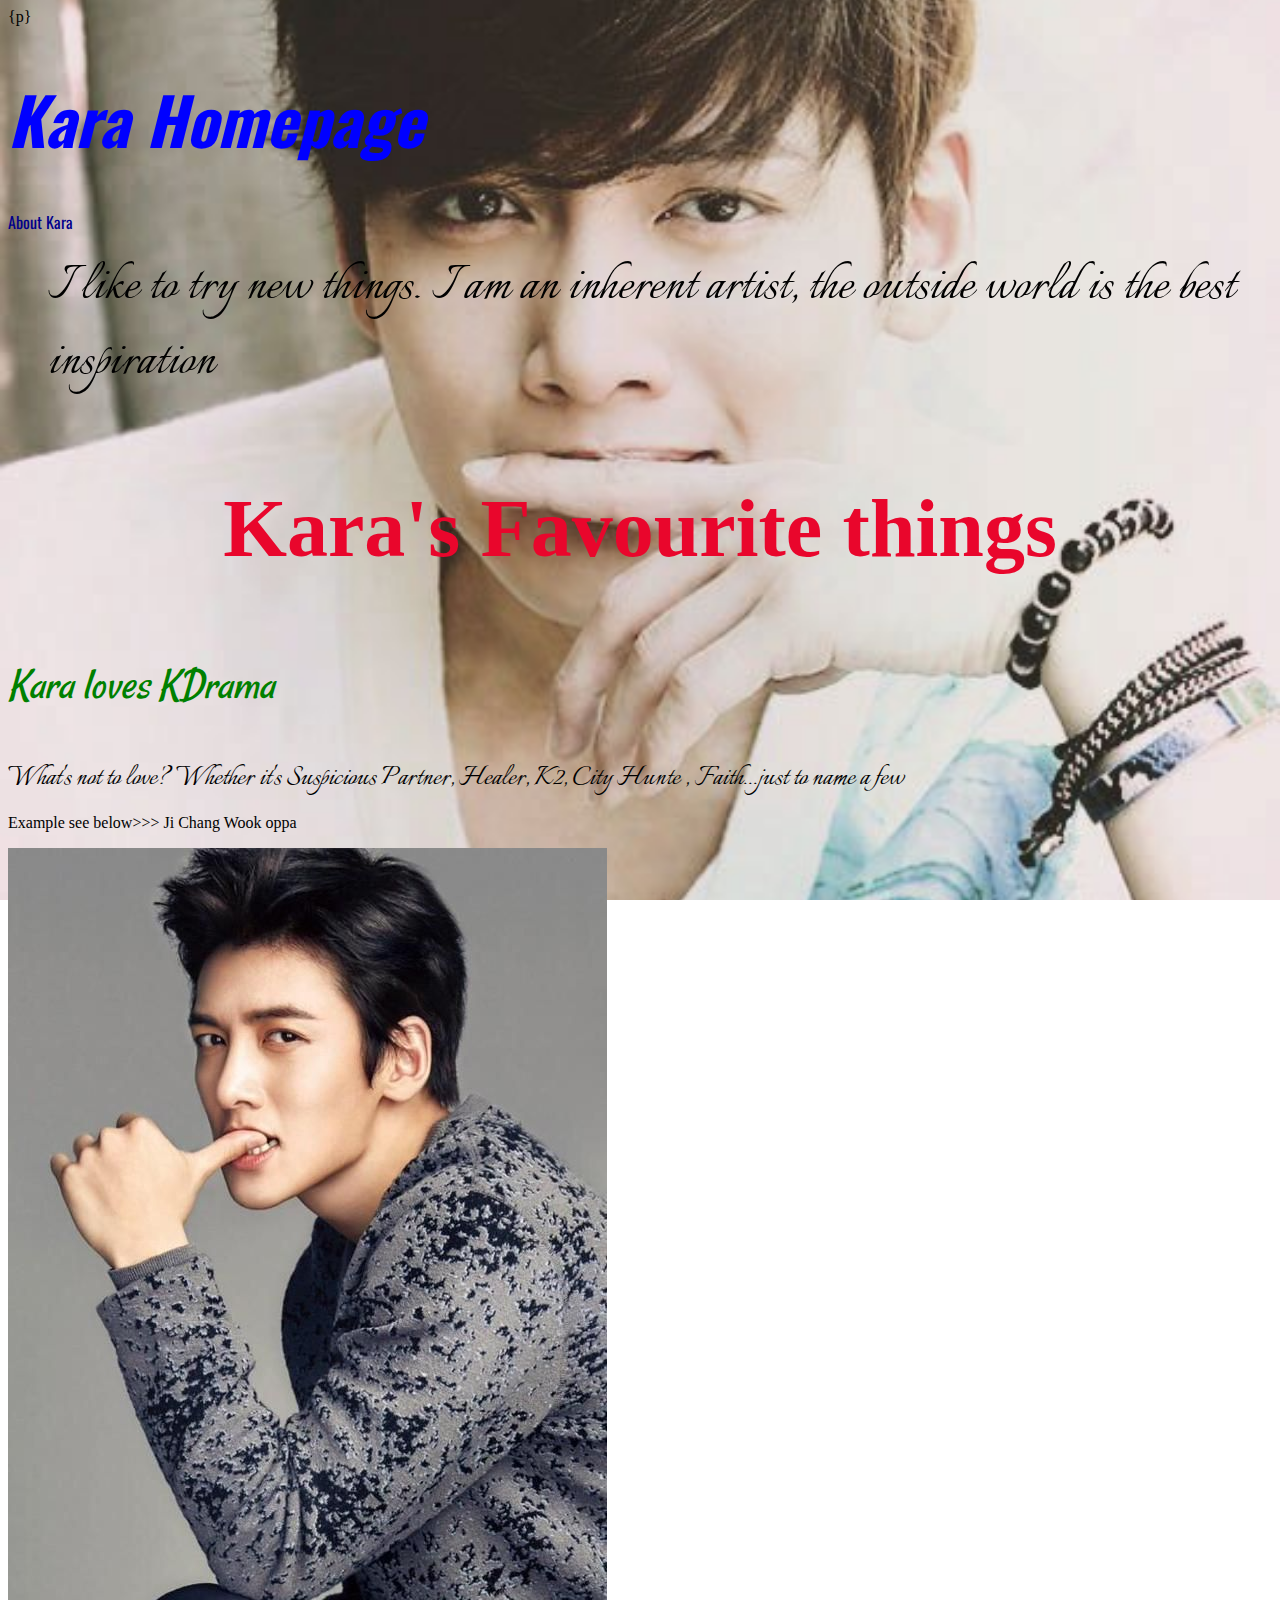
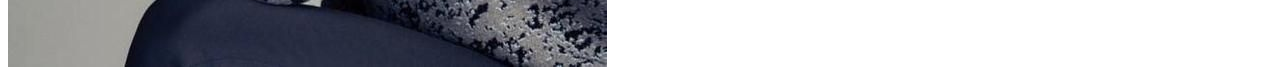
==== index.html @ 3e1aade3 "my first commit" ====
<!docType html>

<html>
    <head>

    <title>  Kara's Homepage </title>
    <link rel= "stylesheet" href="kara.css" type = "text/css">

    </head>

    
        {p}
    </style>
<style>




</style>
<body>

    <header> 
        <h1>            
          Kara Homepage  
        </h1>
    </header> 
<section>
    <article>
            <p id="ks1">About Kara</p>
            <ul>
                    
                
                    <article id=me1> I like to try new things. I am an inherent artist, the outside world is the best inspiration
                        </article>
                        
                   
                </ul>




    </article>
</section>
    

    <section> 
        <article>
                <h3>Kara's Favourite things</h3>
         </article>   
    <article>
                <p class="ks">  Kara loves KDrama </p>
                <article id=me3> What's not to love? Whether it's Suspicious Partner, Healer, K2, City Hunte , Faith...just to name a few</article>
                <p>Example see below>>> Ji Chang Wook oppa</p>
        </article>
        <img src="sampleimg.jpg" alt="cute korean guy">



</section>


    </nav>





</body>


</html>
---- kara.css ----
@import url('https://fonts.googleapis.com/css?family=Alegreya+Sans+SC|Coda|Electrolize|Grand+Hotel|Italianno|Mr+Dafoe|Noto+Serif+SC|Noto+Serif+TC|Oswald|Rancho');Noto+Serif+SC|Noto+Serif+TC|Oswald');
/*This is comment*/
body{
         
    color: blueviolet;
        font-family:'Noto Serif TC';
}

html {
    background: url(sampleimg1.jpg) center fixed; 
    background-size: cover;
  }

h1{
    color:blue;
    font-style: oblique;
 
    font-family:'Oswald';
 
    font-size: 65px;
}
#me1{
    color: black;
    font-family: 'Italianno';
    font-size: 60px;
}

#me3{
    color: black;
    font-family: 'Italianno';
    font-size: 32px;
}

#ks1{
    color: darkblue;
    font-family: 'Oswald';

}
h3{
    color:rgb(233, 6, 44);
    font-family: 'Electrolize';
    font-size: 82px;
    font-family:'Noto+Serif+SC';
    text-align: center;

}

.ks{
        color: green;
        font: italic;
        font-family: 'Rancho';
        font-size: 45px;
        font-style: oblique;
}
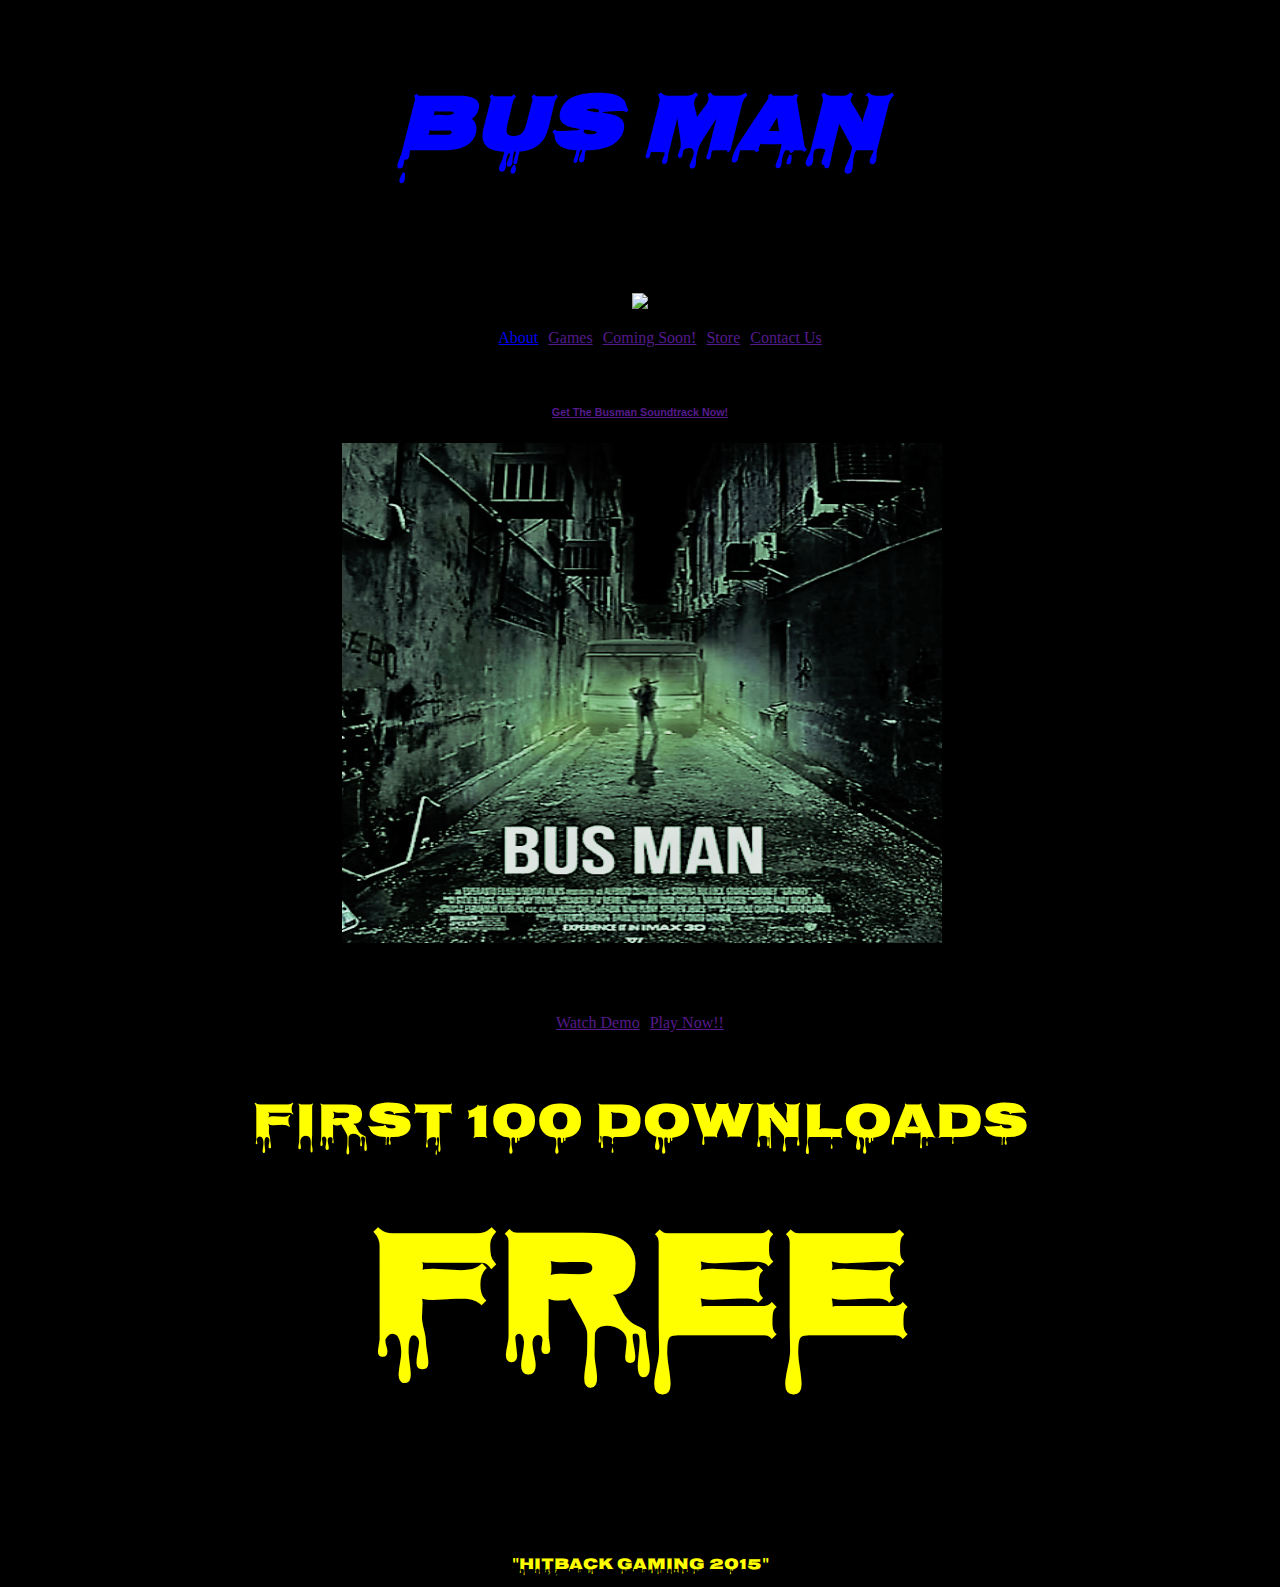
==== commit 584ef585: "Rename homepage.html to index.html" ====
--- a/index.html
+++ b/index.html
@@ -1,72 +1,51 @@
-<!docType html>
+<!DOCTYPE html>
+<html>
+  <head>
+    <title>HitBack Gaming Inc</title>
+    <link rel="stylesheet" href="keisha.css" type="text/css">
+  </head>
+<center>
+      <header>
+      <h1>Bus Man</h1>
+      <h4>- Live Internet Game</h4>
+    </header>
+    <body>
+        <img style="height:175px;" src="media.png"/>
+    <nav>
+      <ul>
+        <li><a href="about page.html">About</a></li>
+        <li><a href="">Games</a></li>
+        <li><a href="">Coming Soon!</a></li>
+        <li><a href="">Store</a></li>
+        <li><a href="">Contact Us</a></li>
+      </ul>
+    </nav>
 
-<html>
-    <head>
+    <section>
 
-    <title>  Kara's Homepage </title>
-    <link rel= "stylesheet" href="kara.css" type = "text/css">
+<li><a href="" ><h6>Get The Busman Soundtrack Now!</a></li></h6>
+<img style="height:500px; width:600px"src="busman.jpeg"/>
 
-    </head>
+      <br />
 
+      <article>
+        <h2>October 2018</h2> <li><a href="">Watch Demo</a></li>
+        
+        <li><a href="">Play Now!!</a></li> 
+        <p>First 100 Downloads <span class="formatFree">Free</span></p>
+        
+      
+      <br/>
+      <br/>
+      <br/>
+      <br/>
+      <footer>
+       "HitBack Gaming 2015"
+      </footer>
     
-        {p}
-    </style>
-<style>
+    </section>
 
 
-
-
-</style>
-<body>
-
-    <header> 
-        <h1>            
-          Kara Homepage  
-        </h1>
-    </header> 
-<section>
-    <article>
-            <p id="ks1">About Kara</p>
-            <ul>
-                    
-                
-                    <article id=me1> I like to try new things. I am an inherent artist, the outside world is the best inspiration
-                        </article>
-                        
-                   
-                </ul>
-
-
-
-
-    </article>
-</section>
-    
-
-    <section> 
-        <article>
-                <h3>Kara's Favourite things</h3>
-         </article>   
-    <article>
-                <p class="ks">  Kara loves KDrama </p>
-                <article id=me3> What's not to love? Whether it's Suspicious Partner, Healer, K2, City Hunte , Faith...just to name a few</article>
-                <p>Example see below>>> Ji Chang Wook oppa</p>
-        </article>
-        <img src="sampleimg.jpg" alt="cute korean guy">
-
-
-
-</section>
-
-
-    </nav>
-
-
-
-
-
-</body>
-
-
+  </body>
+  <center>
 </html>
-
--- a/keisha.css
+++ b/keisha.css
@@ -0,0 +1,44 @@
+@import url('https://fonts.googleapis.com/css?family=Nosifer');
+
+/*This is a comment*/
+body{
+    background-color: black;
+    align-content: center
+}
+
+p{
+    color:yellow;
+    font-size: 50px;
+    font-family:'Nosifer';
+}
+
+li{
+    display: inline; 
+    color: yellow;
+    margin-left: 0px;
+    padding-bottom: 0px;
+    padding: 3px;
+}
+
+header h1{ 
+    font-style: oblique;
+    font-family:'Nosifer';
+    font-size: 80px;
+    color: blue
+}    
+
+footer{
+    color: yellow;
+    font-family:'Nosifer';
+}
+
+h6{
+    font-family: -apple-system, BlinkMacSystemFont, 'Segoe UI', Roboto, Oxygen, Ubuntu, Cantarell, 'Open Sans', 'Helvetica Neue', sans-serif;
+}
+
+.formatFree{
+    font-weight: bold;
+    font-size: 150px;
+}
+
+
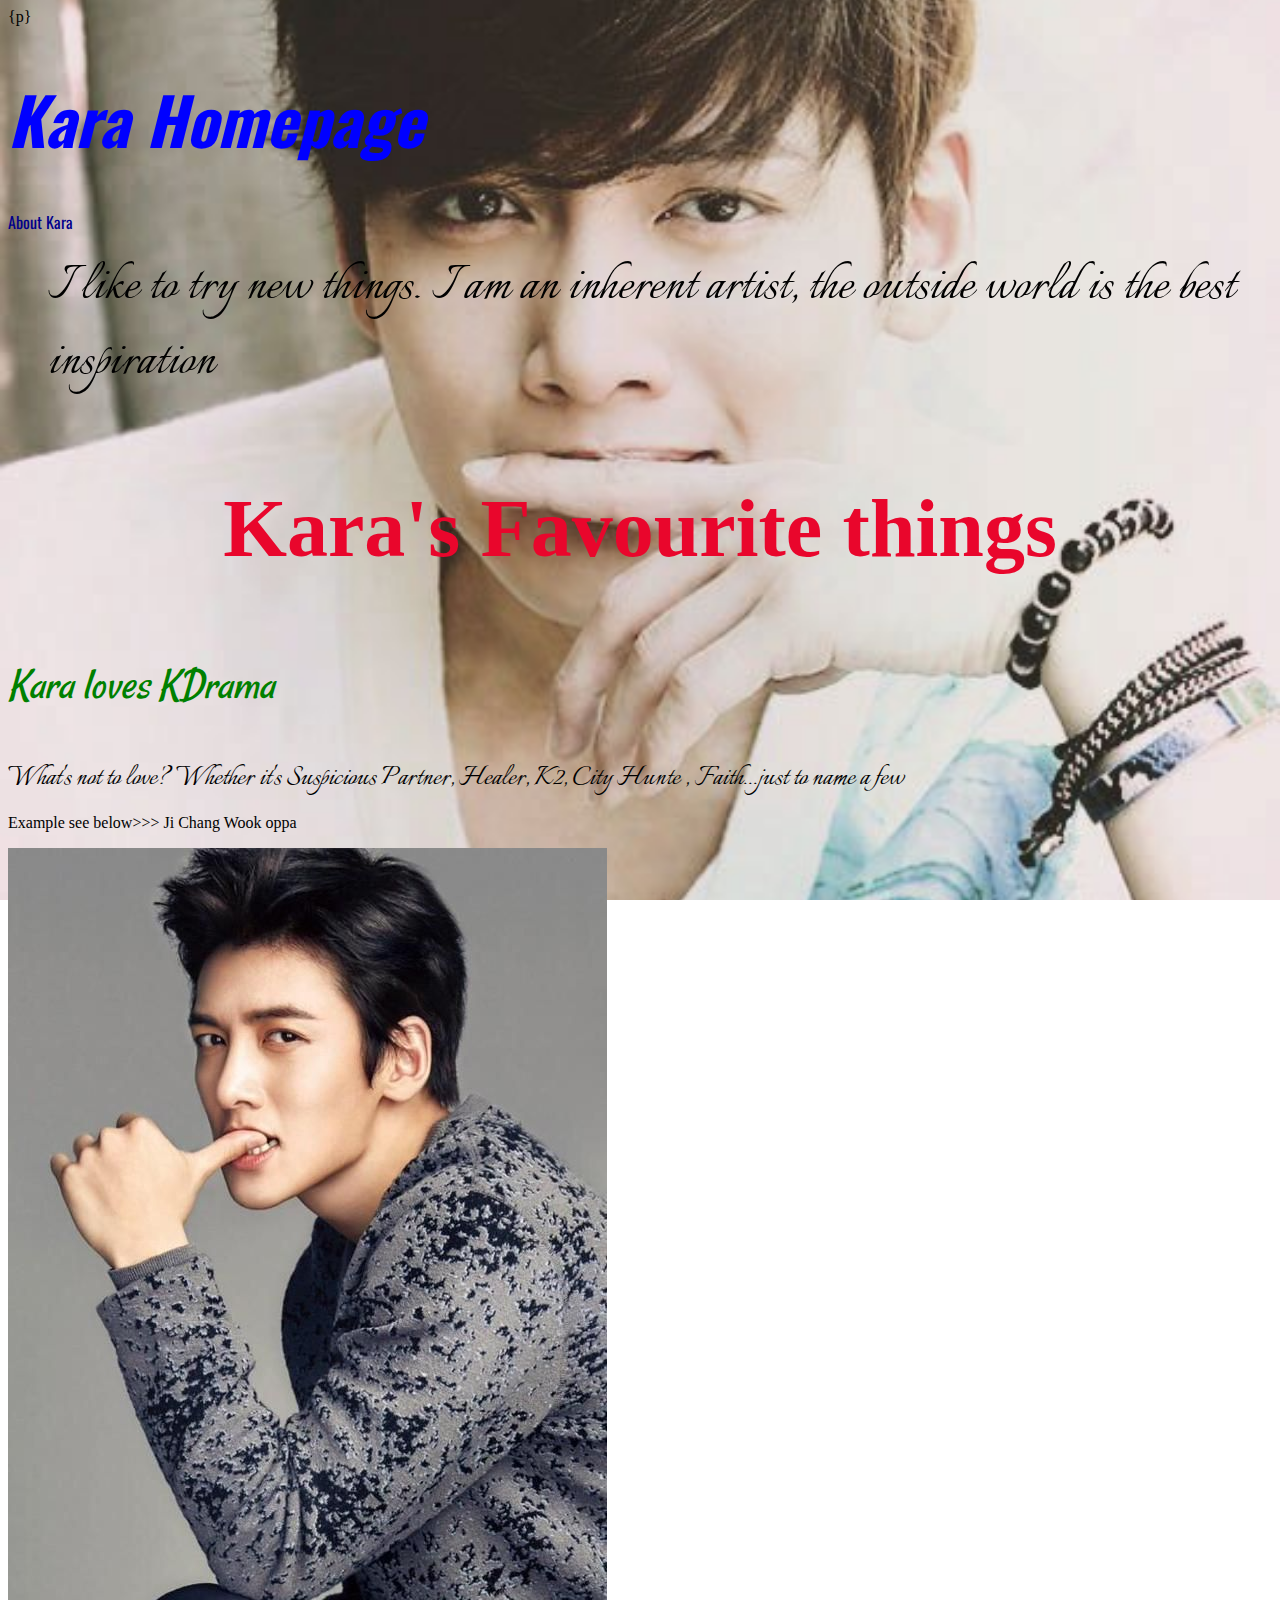
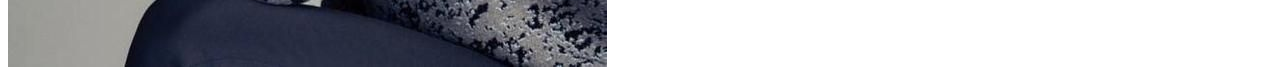
==== commit a5ca06d8: "Rename index2.html to index.html" ====
--- a/index.html
+++ b/index.html
@@ -1,51 +1,72 @@
-<!DOCTYPE html>
+<!docType html>
+
 <html>
-  <head>
-    <title>HitBack Gaming Inc</title>
-    <link rel="stylesheet" href="keisha.css" type="text/css">
-  </head>
-<center>
-      <header>
-      <h1>Bus Man</h1>
-      <h4>- Live Internet Game</h4>
-    </header>
-    <body>
-        <img style="height:175px;" src="media.png"/>
-    <nav>
-      <ul>
-        <li><a href="about page.html">About</a></li>
-        <li><a href="">Games</a></li>
-        <li><a href="">Coming Soon!</a></li>
-        <li><a href="">Store</a></li>
-        <li><a href="">Contact Us</a></li>
-      </ul>
+    <head>
+
+    <title>  Kara's Homepage </title>
+    <link rel= "stylesheet" href="kara.css" type = "text/css">
+
+    </head>
+
+    
+        {p}
+    </style>
+<style>
+
+
+
+
+</style>
+<body>
+
+    <header> 
+        <h1>            
+          Kara Homepage  
+        </h1>
+    </header> 
+<section>
+    <article>
+            <p id="ks1">About Kara</p>
+            <ul>
+                    
+                
+                    <article id=me1> I like to try new things. I am an inherent artist, the outside world is the best inspiration
+                        </article>
+                        
+                   
+                </ul>
+
+
+
+
+    </article>
+</section>
+    
+
+    <section> 
+        <article>
+                <h3>Kara's Favourite things</h3>
+         </article>   
+    <article>
+                <p class="ks">  Kara loves KDrama </p>
+                <article id=me3> What's not to love? Whether it's Suspicious Partner, Healer, K2, City Hunte , Faith...just to name a few</article>
+                <p>Example see below>>> Ji Chang Wook oppa</p>
+        </article>
+        <img src="sampleimg.jpg" alt="cute korean guy">
+
+
+
+</section>
+
+
     </nav>
 
-    <section>
-
-<li><a href="" ><h6>Get The Busman Soundtrack Now!</a></li></h6>
-<img style="height:500px; width:600px"src="busman.jpeg"/>
-
-      <br />
-
-      <article>
-        <h2>October 2018</h2> <li><a href="">Watch Demo</a></li>
-        
-        <li><a href="">Play Now!!</a></li> 
-        <p>First 100 Downloads <span class="formatFree">Free</span></p>
-        
-      
-      <br/>
-      <br/>
-      <br/>
-      <br/>
-      <footer>
-       "HitBack Gaming 2015"
-      </footer>
-    
-    </section>
 
 
-  </body>
-  <center>
+
+
+</body>
+
+
 </html>
+
--- a/kara.css
+++ b/kara.css
@@ -0,0 +1,54 @@
+@import url('https://fonts.googleapis.com/css?family=Alegreya+Sans+SC|Coda|Electrolize|Grand+Hotel|Italianno|Mr+Dafoe|Noto+Serif+SC|Noto+Serif+TC|Oswald|Rancho');Noto+Serif+SC|Noto+Serif+TC|Oswald');
+/*This is comment*/
+body{
+         
+    color: blueviolet;
+        font-family:'Noto Serif TC';
+}
+
+html {
+    background: url(sampleimg1.jpg) center fixed; 
+    background-size: cover;
+  }
+
+h1{
+    color:blue;
+    font-style: oblique;
+ 
+    font-family:'Oswald';
+ 
+    font-size: 65px;
+}
+#me1{
+    color: black;
+    font-family: 'Italianno';
+    font-size: 60px;
+}
+
+#me3{
+    color: black;
+    font-family: 'Italianno';
+    font-size: 32px;
+}
+
+#ks1{
+    color: darkblue;
+    font-family: 'Oswald';
+
+}
+h3{
+    color:rgb(233, 6, 44);
+    font-family: 'Electrolize';
+    font-size: 82px;
+    font-family:'Noto+Serif+SC';
+    text-align: center;
+
+}
+
+.ks{
+        color: green;
+        font: italic;
+        font-family: 'Rancho';
+        font-size: 45px;
+        font-style: oblique;
+}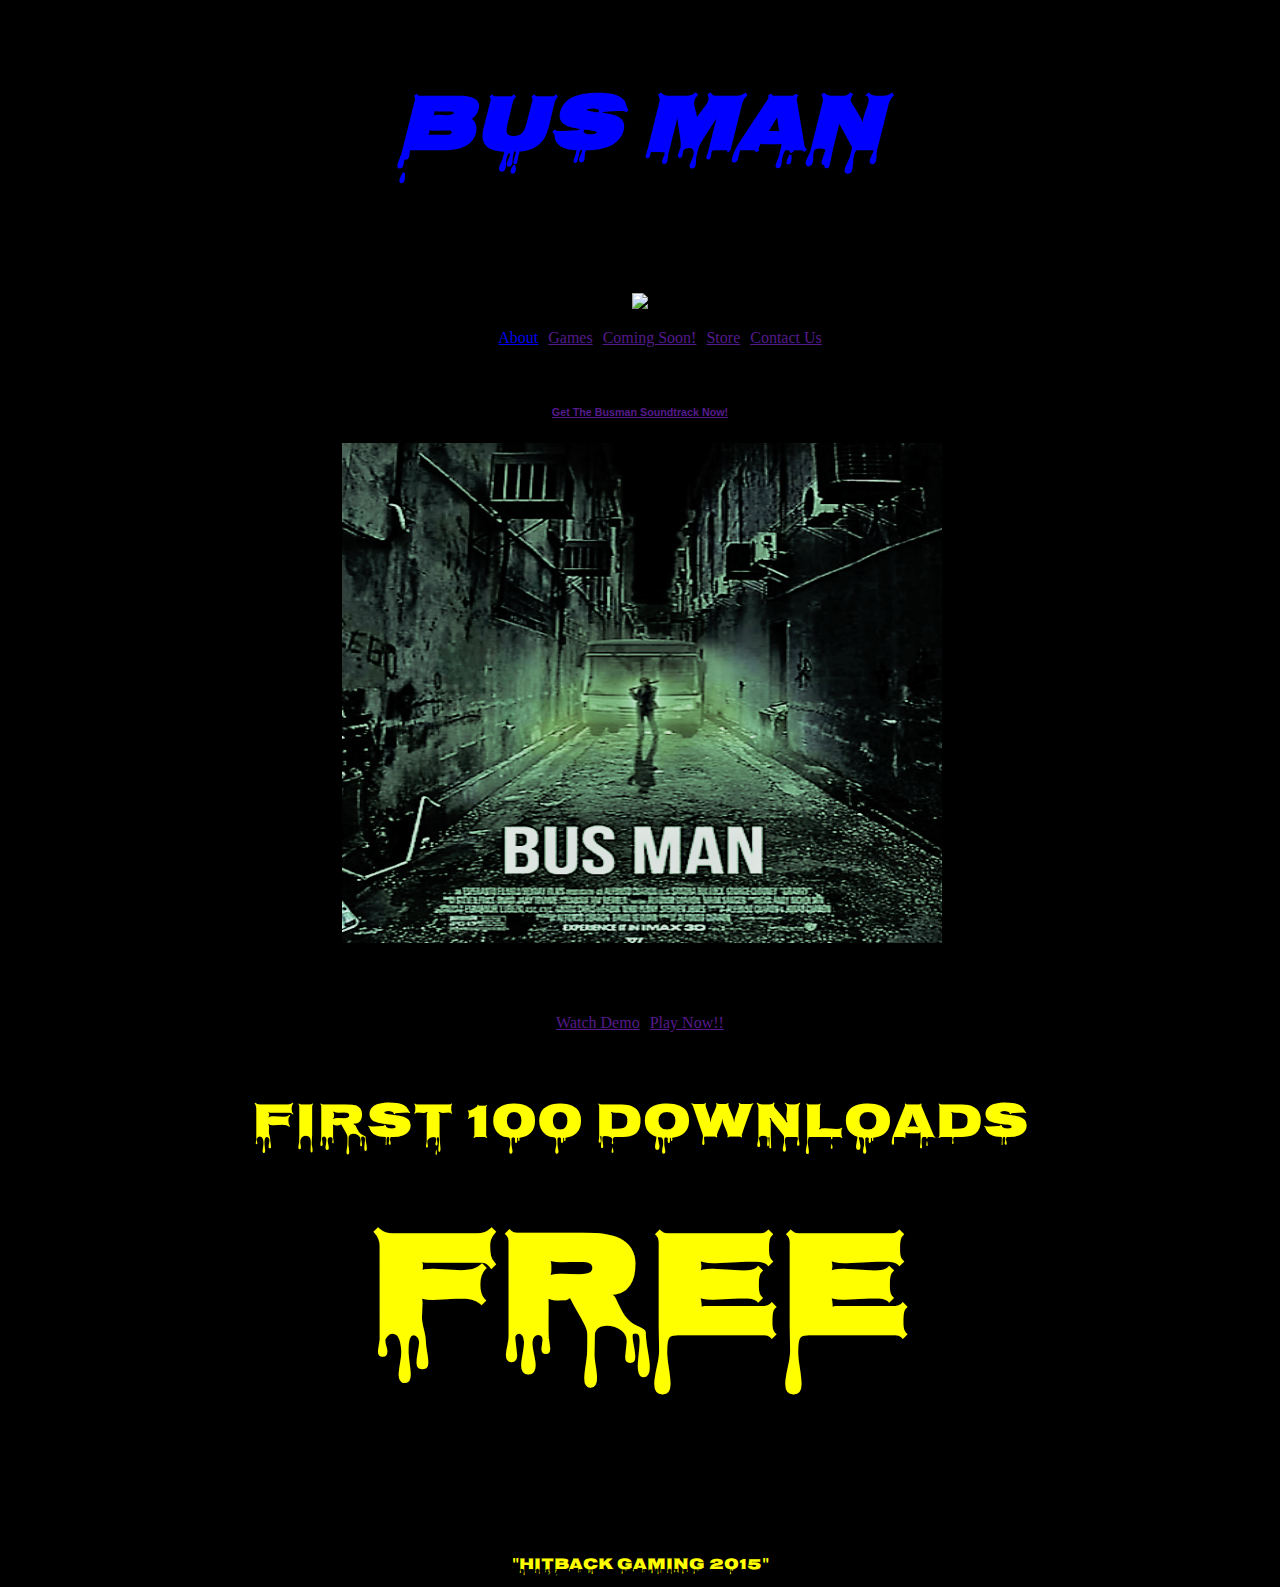
==== commit 7ed50ae6: "Rename homepageindex.html to index.html" ====
--- a/index.html
+++ b/index.html
@@ -1,72 +1,51 @@
-<!docType html>
+<!DOCTYPE html>
+<html>
+  <head>
+    <title>HitBack Gaming Inc</title>
+    <link rel="stylesheet" href="keisha.css" type="text/css">
+  </head>
+<center>
+      <header>
+      <h1>Bus Man</h1>
+      <h4>- Live Internet Game</h4>
+    </header>
+    <body>
+        <img style="height:175px;" src="media.png"/>
+    <nav>
+      <ul>
+        <li><a href="about page.html">About</a></li>
+        <li><a href="">Games</a></li>
+        <li><a href="">Coming Soon!</a></li>
+        <li><a href="">Store</a></li>
+        <li><a href="">Contact Us</a></li>
+      </ul>
+    </nav>
 
-<html>
-    <head>
+    <section>
 
-    <title>  Kara's Homepage </title>
-    <link rel= "stylesheet" href="kara.css" type = "text/css">
+<li><a href="" ><h6>Get The Busman Soundtrack Now!</a></li></h6>
+<img style="height:500px; width:600px"src="busman.jpeg"/>
 
-    </head>
+      <br />
 
+      <article>
+        <h2>October 2018</h2> <li><a href="">Watch Demo</a></li>
+        
+        <li><a href="">Play Now!!</a></li> 
+        <p>First 100 Downloads <span class="formatFree">Free</span></p>
+        
+      
+      <br/>
+      <br/>
+      <br/>
+      <br/>
+      <footer>
+       "HitBack Gaming 2015"
+      </footer>
     
-        {p}
-    </style>
-<style>
+    </section>
 
 
-
-
-</style>
-<body>
-
-    <header> 
-        <h1>            
-          Kara Homepage  
-        </h1>
-    </header> 
-<section>
-    <article>
-            <p id="ks1">About Kara</p>
-            <ul>
-                    
-                
-                    <article id=me1> I like to try new things. I am an inherent artist, the outside world is the best inspiration
-                        </article>
-                        
-                   
-                </ul>
-
-
-
-
-    </article>
-</section>
-    
-
-    <section> 
-        <article>
-                <h3>Kara's Favourite things</h3>
-         </article>   
-    <article>
-                <p class="ks">  Kara loves KDrama </p>
-                <article id=me3> What's not to love? Whether it's Suspicious Partner, Healer, K2, City Hunte , Faith...just to name a few</article>
-                <p>Example see below>>> Ji Chang Wook oppa</p>
-        </article>
-        <img src="sampleimg.jpg" alt="cute korean guy">
-
-
-
-</section>
-
-
-    </nav>
-
-
-
-
-
-</body>
-
-
+  </body>
+  <center>
 </html>
-
--- a/keisha.css
+++ b/keisha.css
@@ -0,0 +1,44 @@
+@import url('https://fonts.googleapis.com/css?family=Nosifer');
+
+/*This is a comment*/
+body{
+    background-color: black;
+    align-content: center
+}
+
+p{
+    color:yellow;
+    font-size: 50px;
+    font-family:'Nosifer';
+}
+
+li{
+    display: inline; 
+    color: yellow;
+    margin-left: 0px;
+    padding-bottom: 0px;
+    padding: 3px;
+}
+
+header h1{ 
+    font-style: oblique;
+    font-family:'Nosifer';
+    font-size: 80px;
+    color: blue
+}    
+
+footer{
+    color: yellow;
+    font-family:'Nosifer';
+}
+
+h6{
+    font-family: -apple-system, BlinkMacSystemFont, 'Segoe UI', Roboto, Oxygen, Ubuntu, Cantarell, 'Open Sans', 'Helvetica Neue', sans-serif;
+}
+
+.formatFree{
+    font-weight: bold;
+    font-size: 150px;
+}
+
+
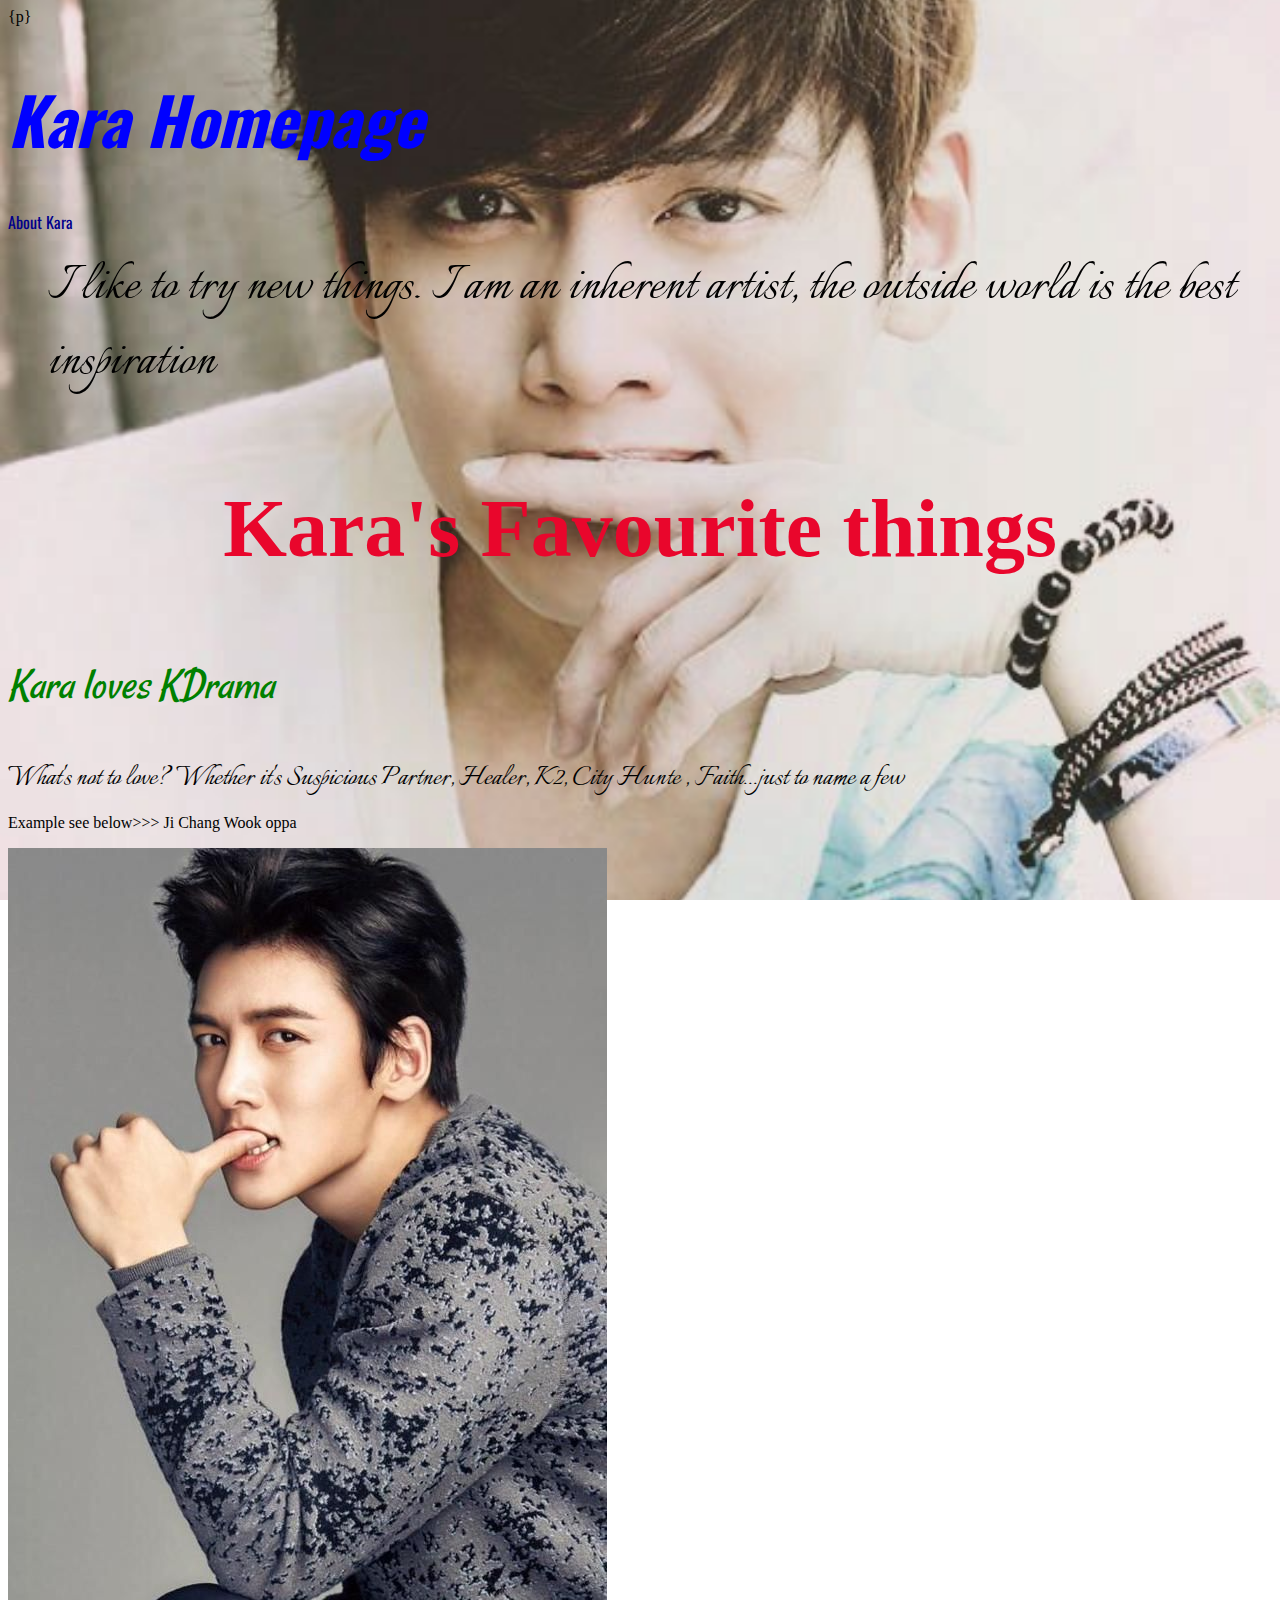
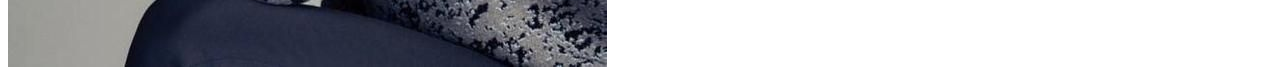
==== commit f9df4790: "Rename index2.html to index.html" ====
--- a/index.html
+++ b/index.html
@@ -1,51 +1,72 @@
-<!DOCTYPE html>
+<!docType html>
+
 <html>
-  <head>
-    <title>HitBack Gaming Inc</title>
-    <link rel="stylesheet" href="keisha.css" type="text/css">
-  </head>
-<center>
-      <header>
-      <h1>Bus Man</h1>
-      <h4>- Live Internet Game</h4>
-    </header>
-    <body>
-        <img style="height:175px;" src="media.png"/>
-    <nav>
-      <ul>
-        <li><a href="about page.html">About</a></li>
-        <li><a href="">Games</a></li>
-        <li><a href="">Coming Soon!</a></li>
-        <li><a href="">Store</a></li>
-        <li><a href="">Contact Us</a></li>
-      </ul>
+    <head>
+
+    <title>  Kara's Homepage </title>
+    <link rel= "stylesheet" href="kara.css" type = "text/css">
+
+    </head>
+
+    
+        {p}
+    </style>
+<style>
+
+
+
+
+</style>
+<body>
+
+    <header> 
+        <h1>            
+          Kara Homepage  
+        </h1>
+    </header> 
+<section>
+    <article>
+            <p id="ks1">About Kara</p>
+            <ul>
+                    
+                
+                    <article id=me1> I like to try new things. I am an inherent artist, the outside world is the best inspiration
+                        </article>
+                        
+                   
+                </ul>
+
+
+
+
+    </article>
+</section>
+    
+
+    <section> 
+        <article>
+                <h3>Kara's Favourite things</h3>
+         </article>   
+    <article>
+                <p class="ks">  Kara loves KDrama </p>
+                <article id=me3> What's not to love? Whether it's Suspicious Partner, Healer, K2, City Hunte , Faith...just to name a few</article>
+                <p>Example see below>>> Ji Chang Wook oppa</p>
+        </article>
+        <img src="sampleimg.jpg" alt="cute korean guy">
+
+
+
+</section>
+
+
     </nav>
 
-    <section>
-
-<li><a href="" ><h6>Get The Busman Soundtrack Now!</a></li></h6>
-<img style="height:500px; width:600px"src="busman.jpeg"/>
-
-      <br />
-
-      <article>
-        <h2>October 2018</h2> <li><a href="">Watch Demo</a></li>
-        
-        <li><a href="">Play Now!!</a></li> 
-        <p>First 100 Downloads <span class="formatFree">Free</span></p>
-        
-      
-      <br/>
-      <br/>
-      <br/>
-      <br/>
-      <footer>
-       "HitBack Gaming 2015"
-      </footer>
-    
-    </section>
 
 
-  </body>
-  <center>
+
+
+</body>
+
+
 </html>
+
--- a/kara.css
+++ b/kara.css
@@ -0,0 +1,54 @@
+@import url('https://fonts.googleapis.com/css?family=Alegreya+Sans+SC|Coda|Electrolize|Grand+Hotel|Italianno|Mr+Dafoe|Noto+Serif+SC|Noto+Serif+TC|Oswald|Rancho');Noto+Serif+SC|Noto+Serif+TC|Oswald');
+/*This is comment*/
+body{
+         
+    color: blueviolet;
+        font-family:'Noto Serif TC';
+}
+
+html {
+    background: url(sampleimg1.jpg) center fixed; 
+    background-size: cover;
+  }
+
+h1{
+    color:blue;
+    font-style: oblique;
+ 
+    font-family:'Oswald';
+ 
+    font-size: 65px;
+}
+#me1{
+    color: black;
+    font-family: 'Italianno';
+    font-size: 60px;
+}
+
+#me3{
+    color: black;
+    font-family: 'Italianno';
+    font-size: 32px;
+}
+
+#ks1{
+    color: darkblue;
+    font-family: 'Oswald';
+
+}
+h3{
+    color:rgb(233, 6, 44);
+    font-family: 'Electrolize';
+    font-size: 82px;
+    font-family:'Noto+Serif+SC';
+    text-align: center;
+
+}
+
+.ks{
+        color: green;
+        font: italic;
+        font-family: 'Rancho';
+        font-size: 45px;
+        font-style: oblique;
+}